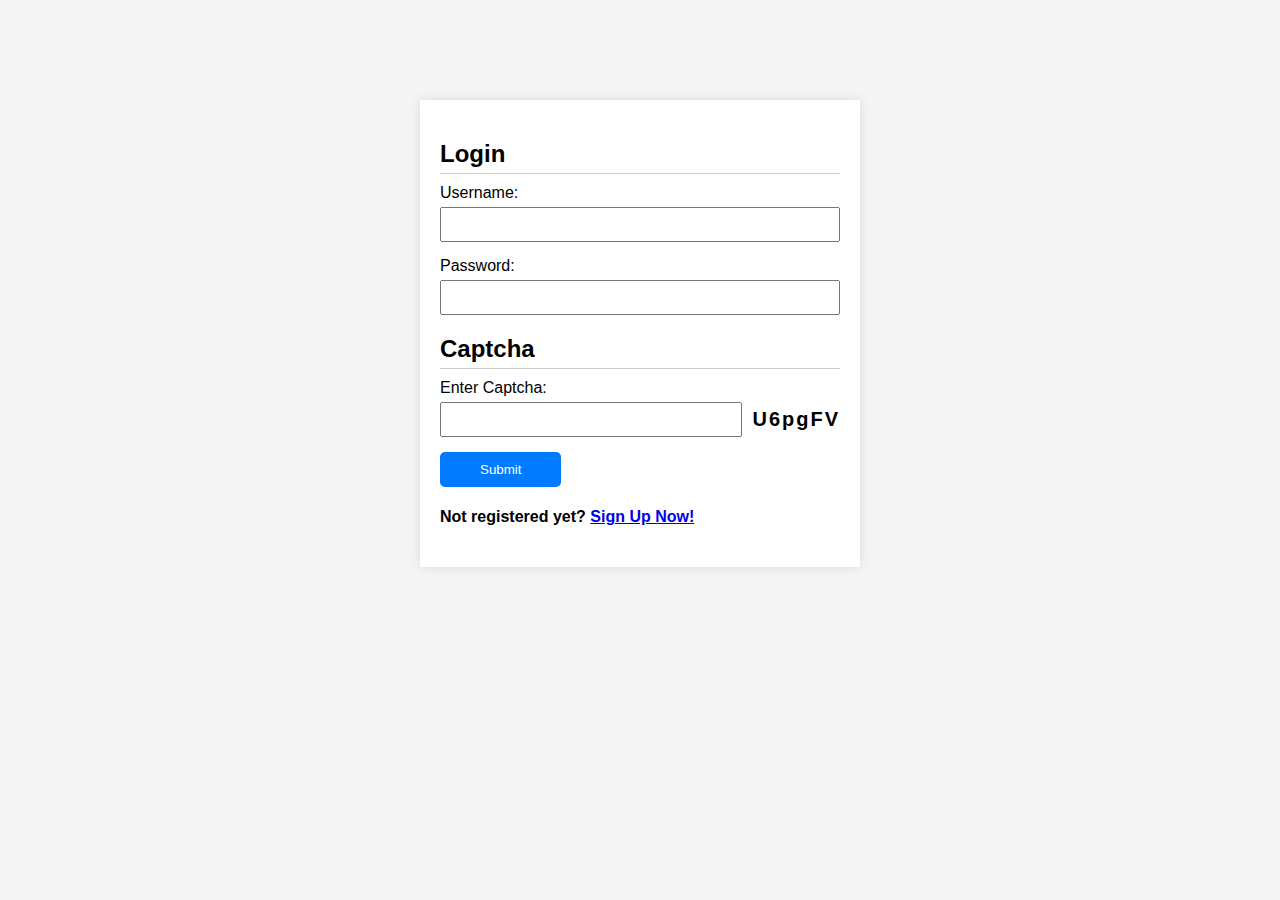
==== login.html @ ac489463 "Initial Commit" ====
<!DOCTYPE html>
<html lang="en">
<head>
    <meta charset="UTF-8">
    <meta name="viewport" content="width=device-width, initial-scale=1.0">
    <title>Railway Ticket Website - Login</title>
    <style>
        body {
            font-family: Arial, sans-serif;
            background-color: #f4f4f4;
            margin: 0;
            padding: 0;
        }
        .container {
            max-width: 400px;
            margin: 100px auto;
            background: white;
            padding: 20px;
            box-shadow: 0 0 10px rgba(0, 0, 0, 0.1);
        }
        .section {
            margin-bottom: 20px;
        }
        .section h2 {
            margin-bottom: 10px;
            border-bottom: 1px solid #ccc;
            padding-bottom: 5px;
        }
        .form-group {
            margin-bottom: 15px;
        }
        .form-group label {
            display: block;
            margin-bottom: 5px;
        }
        .form-group input {
            width: 100%;
            padding: 8px;
            box-sizing: border-box;
        }
        .form-group .captcha {
            display: flex;
            align-items: center;
        }
        .form-group .captcha span {
            font-weight: bold;
            margin-left: 10px;
            font-size: 20px;
            letter-spacing: 2px;
        }
        .form-group button {
            padding: 10px 10%;
            background: #007bff;
            border-radius: 5px;
            border: none;
            color: white;
            cursor: pointer;
            align-items: center;
            justify-content: center;
        }
        .form-group button:hover {
            background: #0056b3;
        }
    </style>
</head>
<body>
    <div class="container">
        <form id="login_form">
            <div class="section">
                <h2>Login</h2>
                <div class="form-group">
                    <label for="username">Username:</label>
                    <input type="text" id="username" name="username" required>
                </div>
                <div class="form-group">
                    <label for="password">Password:</label>
                    <input type="password" id="password" name="password" required>
                </div>
            </div>
            <div class="section">
                <h2>Captcha</h2>
                <div class="form-group">
                    <label for="captcha">Enter Captcha:</label>
                    <div class="captcha">
                        <input type="text" id="captcha_input" name="captcha" required>
                        <span id="captcha_code"></span>
                    </div>
                </div>
                <div class="form-group">
                    <button type="submit">Submit</button>
                </div>
            </div>
            <div><p><h4><b>Not registered yet? <a href="railway_login.html">Sign Up Now!</a></b></h4></p></div>
        </form>
    </div>
    <script>
        function generateCaptcha() {
            const characters = 'ABCDEFGHIJKLMNOPQRSTUVWXYZabcdefghijklmnopqrstuvwxyz0123456789';
            let captcha = '';
            for (let i = 0; i < 6; i++) {
                captcha += characters.charAt(Math.floor(Math.random() * characters.length));
            }
            document.getElementById('captcha_code').innerText = captcha;
        }

        function handleSubmit(event) {
            event.preventDefault();
            // You can add form validation here if needed
            window.location.href = "index.html";
        }

        window.onload = function() {
            generateCaptcha();
            document.getElementById('login_form').addEventListener('submit', handleSubmit);
        };
    </script>
</body>
</html>
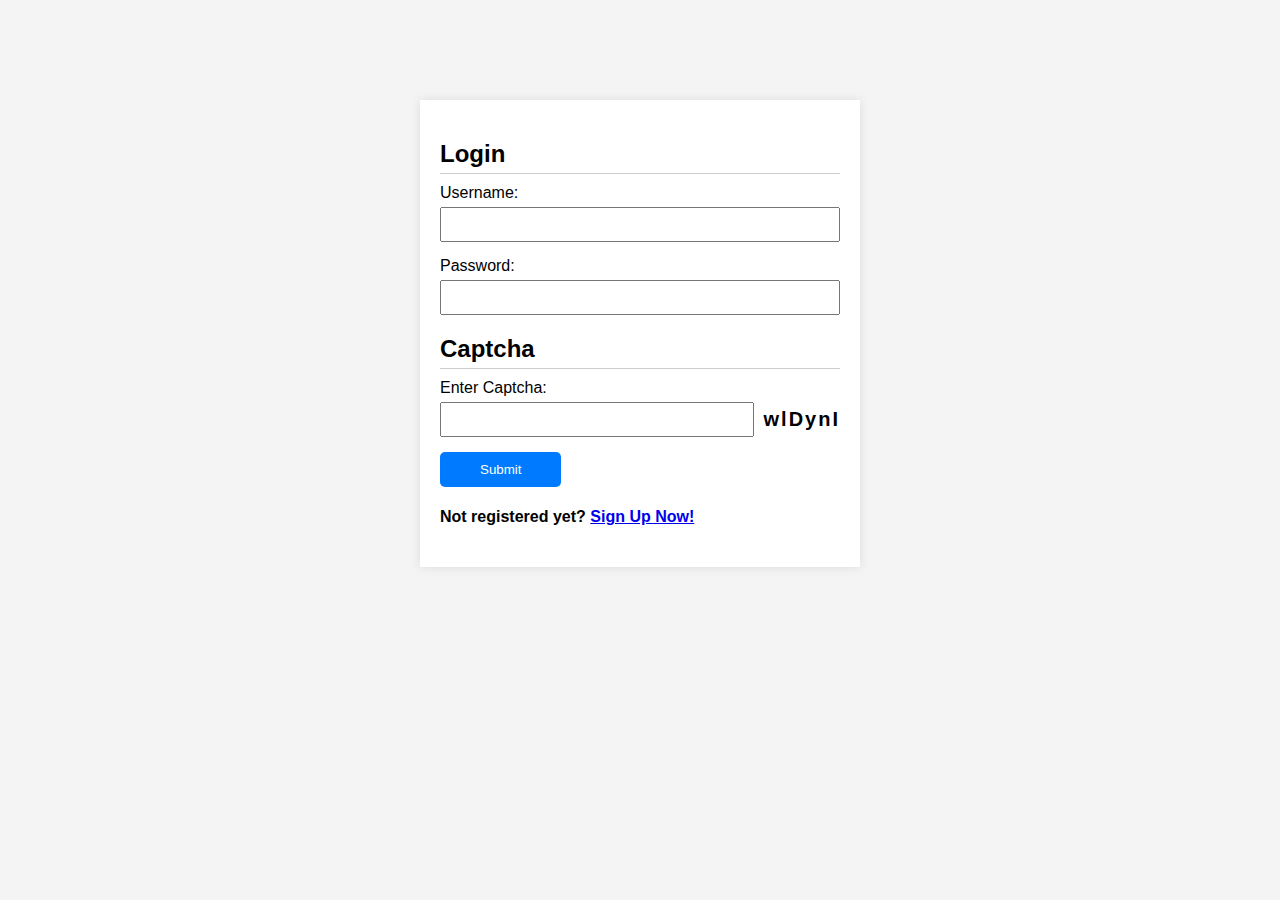
==== commit 85f3e098: "Third commit" ====
--- a/login.html
+++ b/login.html
@@ -90,7 +90,7 @@
                     <button type="submit">Submit</button>
                 </div>
             </div>
-            <div><p><h4><b>Not registered yet? <a href="railway_login.html">Sign Up Now!</a></b></h4></p></div>
+            <div><p><h4><b>Not registered yet? <a href="registration.html">Sign Up Now!</a></b></h4></p></div>
         </form>
     </div>
     <script>
